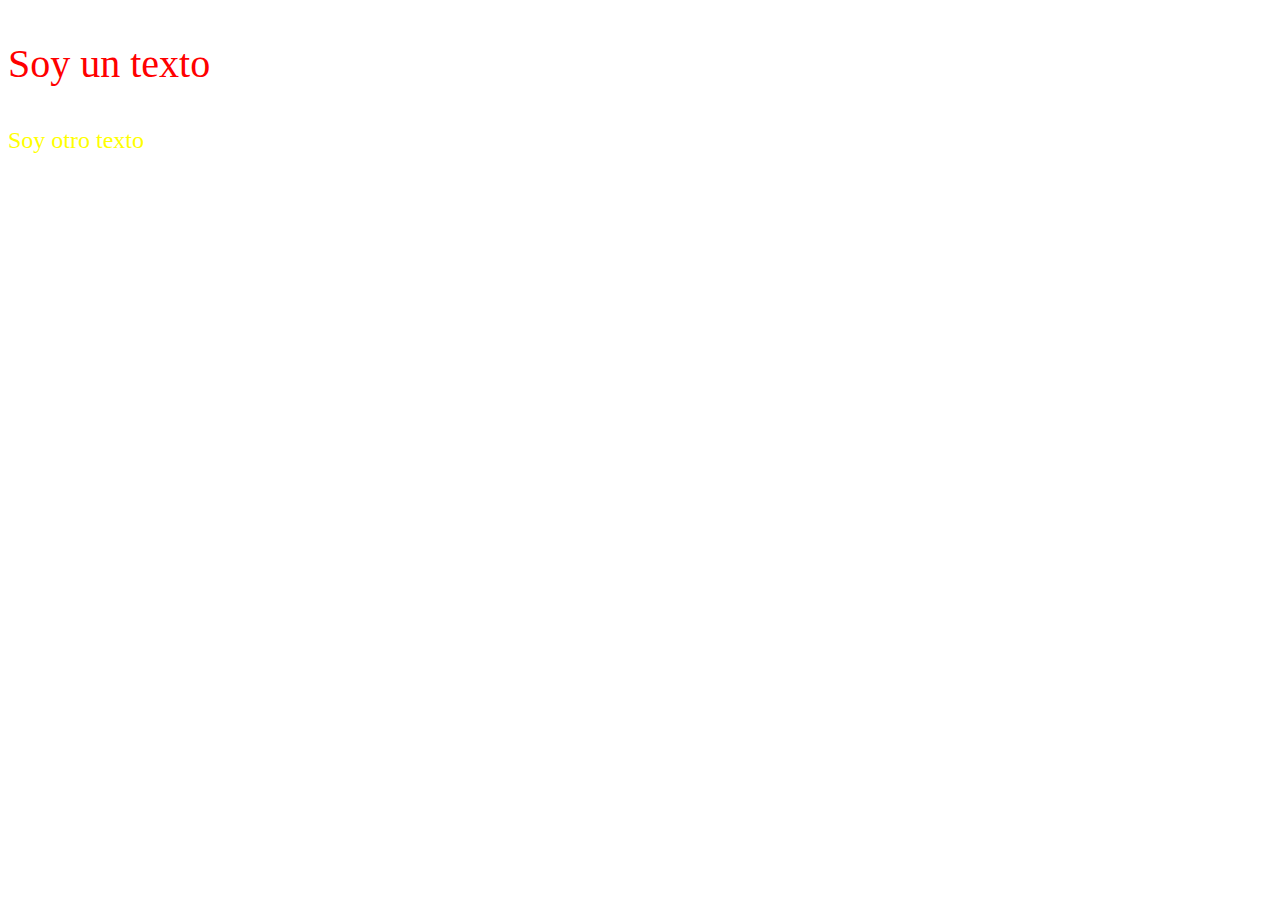
==== repo-curso-definitivo-html-y-css-master/CSS/claseCss/index.html @ 25265538 "Se agrega repositorio de platzi" ====
<!DOCTYPE html>
<html lang="en">
  <head>
    <meta charset="UTF-8" />
    <meta name="viewport" content="width=device-width, initial-scale=1.0" />
    <title>Clase CSS</title>
    <link rel="stylesheet" href="./style.css" />
  </head>
  <body>
    <main>
      <p class="parrafo">Soy un texto</p>
      <p id="texto">Soy otro texto</p>
    </main>
  </body>
</html>
---- repo-curso-definitivo-html-y-css-master/CSS/claseCss/style.css ----
p {
  color: blue;
  font-size: 40px;
}

/* class */
.parrafo {
  color: red;
}

/* ID */
#texto {
  color: yellow;
  font-size: 24px;
}
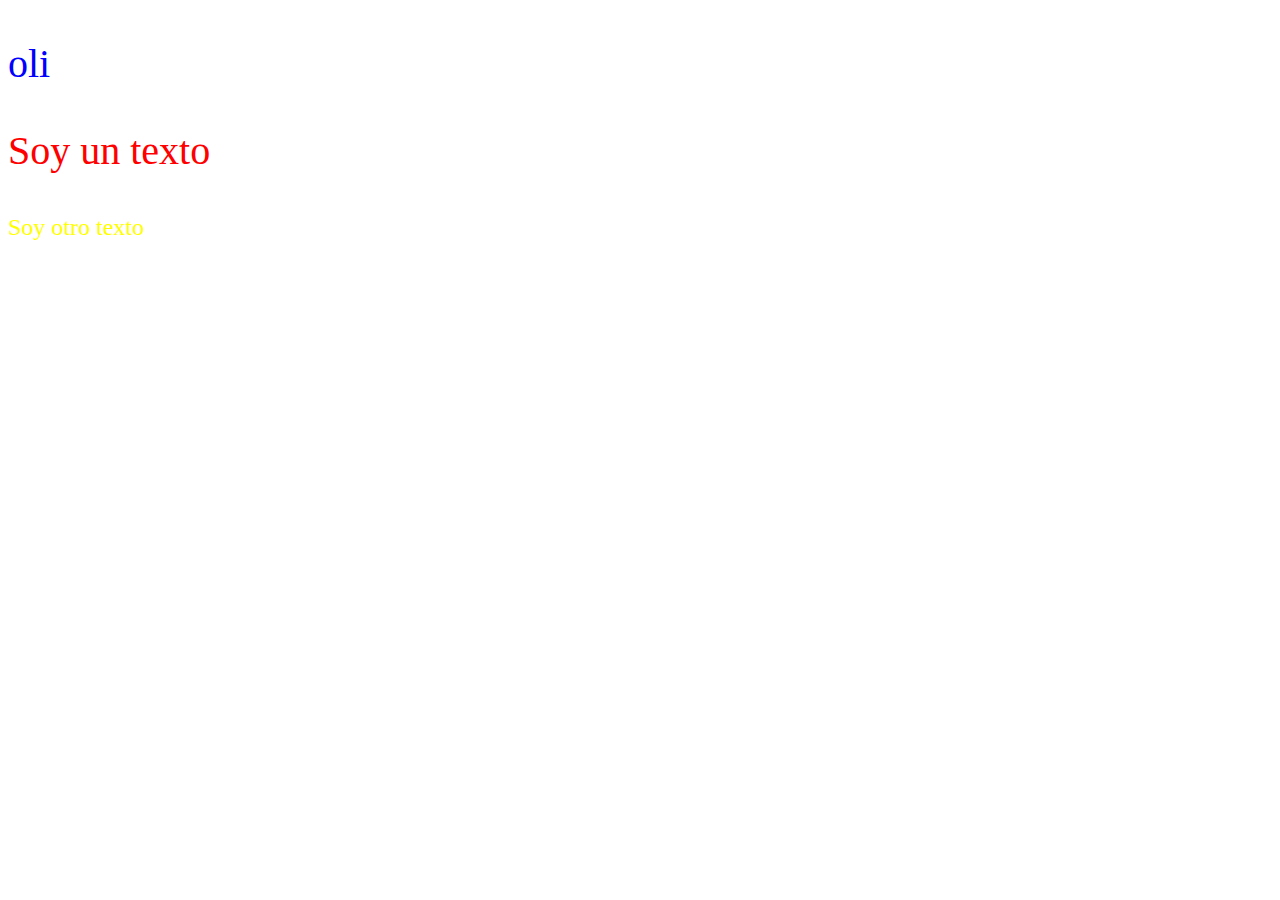
==== commit 1f36f77f: "Se agrega todas las clases de CSS" ====
--- a/repo-curso-definitivo-html-y-css-master/CSS/claseCss/index.html
+++ b/repo-curso-definitivo-html-y-css-master/CSS/claseCss/index.html
@@ -8,6 +8,7 @@
   </head>
   <body>
     <main>
+      <p>oli</p>
       <p class="parrafo">Soy un texto</p>
       <p id="texto">Soy otro texto</p>
     </main>
